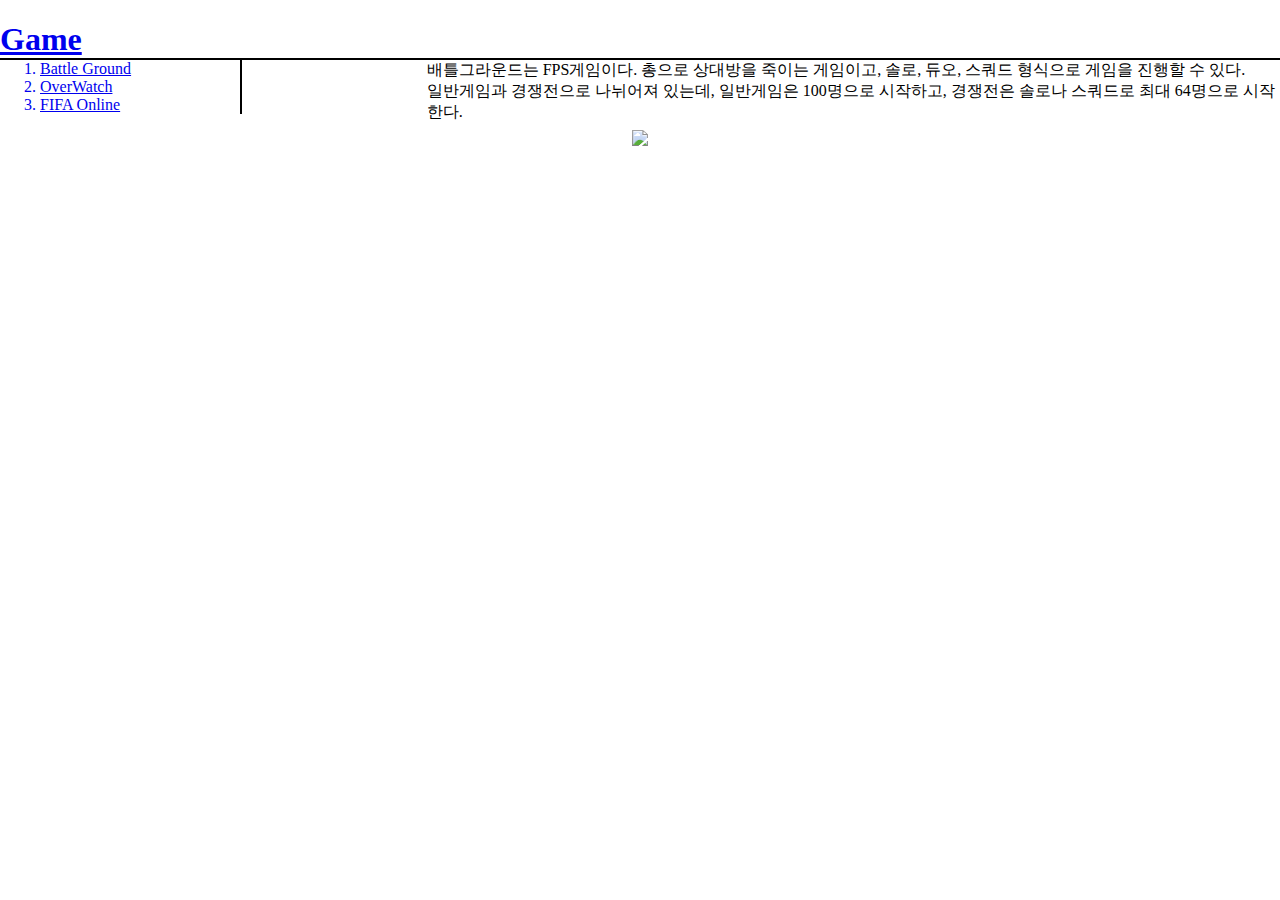
==== BT.html @ a9e3e5c6 "practice_file" ====
<!DOCTYPE html>
<html>
    <head>
        <title>
            Battle Ground Information
        </title>
        <meta charset="utf-8">
        <link rel="stylesheet" href="style.css">
    </head>
    <body>
        <h1><a href="game.html">Game</a></h1>
        <div id="game">
        <div>
        <ol>
            <a href="BT.html"><li>Battle Ground</li></a>
            <a href="OW.html"><li>OverWatch</li></a>
            <a href="FO.html"><li>FIFA Online</li></a>
        </ol>
    </div>
       배틀그라운드는 FPS게임이다. 총으로 상대방을 죽이는 게임이고, 솔로, 듀오, 스쿼드 형식으로 게임을 진행할 수 있다.<br>
       일반게임과 경쟁전으로 나뉘어져 있는데, 일반게임은 100명으로 시작하고, 경쟁전은 솔로나 스쿼드로 최대 64명으로 시작한다.
    </div>
    <footer>
        <img src="images/battle ground.png">

    </footer>
    </body>
</html>
---- style.css ----
h1 {
                border-bottom: 2px solid black;
                margin-bottom: 0;
                
            }
            body{
                margin:0;
            }
            ol{
                border-right: 2px solid black;
                width: 200px;
                margin-top: 0;
            }
            #game {
                display:grid;
                grid-template-columns: 1fr 2fr;
            }
            footer {
                text-align: center;
                
            }
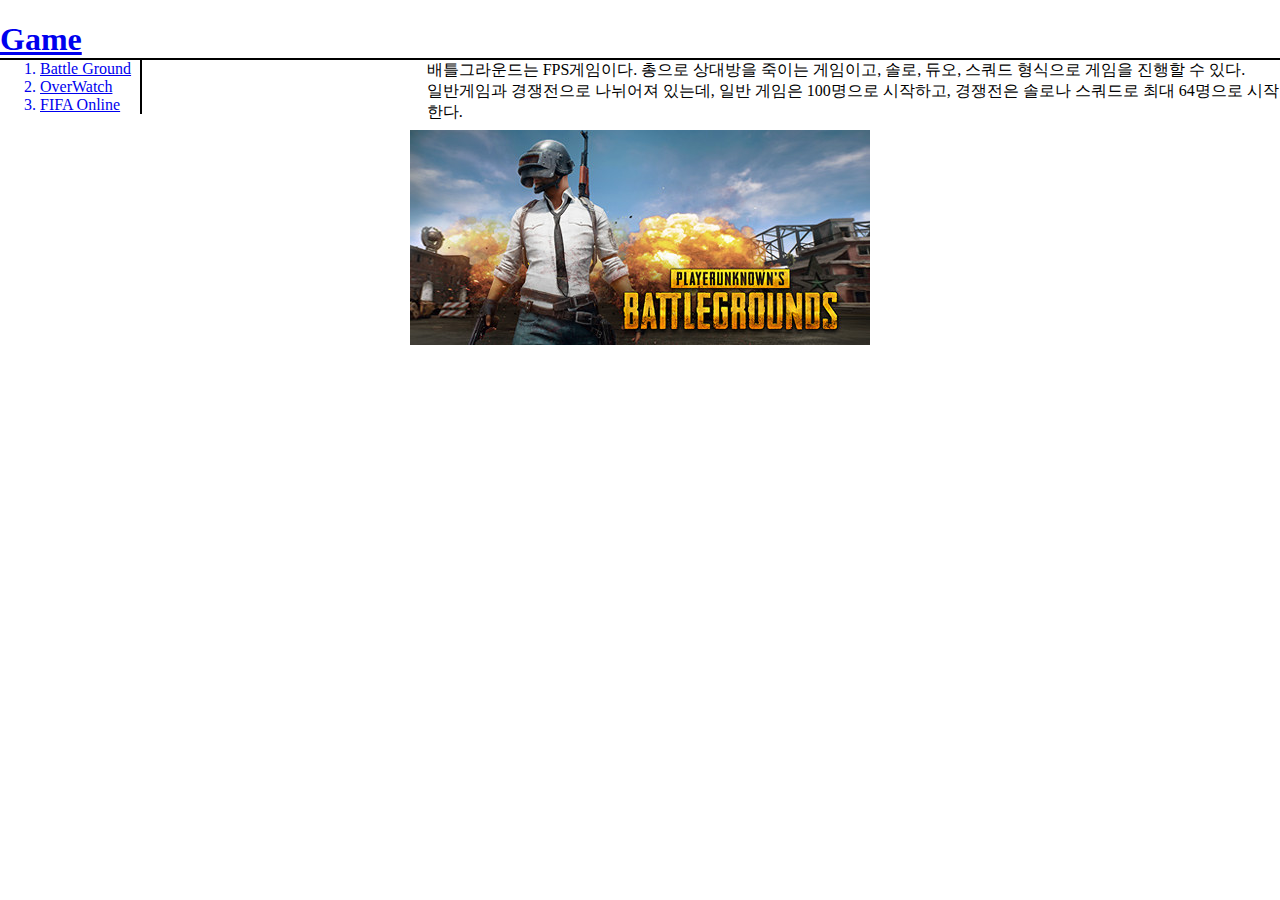
==== commit 264b3c60: "practice_file" ====
--- a/BT.html
+++ b/BT.html
@@ -18,7 +18,7 @@
         </ol>
     </div>
        배틀그라운드는 FPS게임이다. 총으로 상대방을 죽이는 게임이고, 솔로, 듀오, 스쿼드 형식으로 게임을 진행할 수 있다.<br>
-       일반게임과 경쟁전으로 나뉘어져 있는데, 일반게임은 100명으로 시작하고, 경쟁전은 솔로나 스쿼드로 최대 64명으로 시작한다.
+       일반게임과 경쟁전으로 나뉘어져 있는데, 일반 게임은 100명으로 시작하고, 경쟁전은 솔로나 스쿼드로 최대 64명으로 시작한다.
     </div>
     <footer>
         <img src="images/battle ground.png">
--- a/style.css
+++ b/style.css
@@ -9,7 +9,7 @@
             }
             ol{
                 border-right: 2px solid black;
-                width: 200px;
+                width: 100px;
                 margin-top: 0;
             }
             #game {
